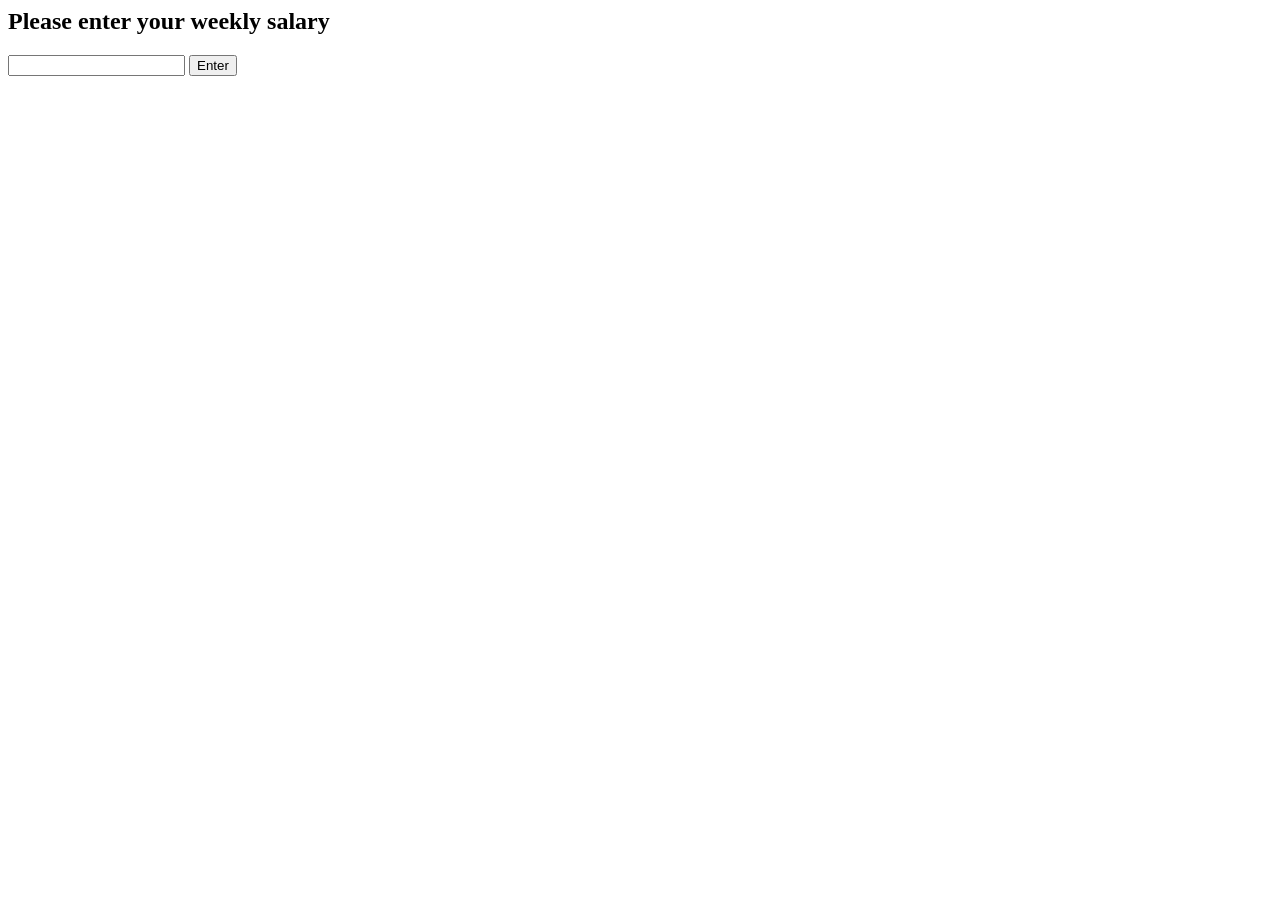
==== templates/econ.html @ 2910b53e "1" ====
<head>
    <meta name="viewport" content="width=device-width, initial-scale=1.0">
    <link rel="stylesheet" href="{{ url_for('static',filename='styles.css') }}">
</head>


<body>
    <div class="container">
        <h2>Please enter your weekly salary</h2>
        <form action="/foodExp" method ="Post">
            <input type="number" step ==1 name="q">
            <button type="submit">Enter</button>
        </form>
    </div>
</body>
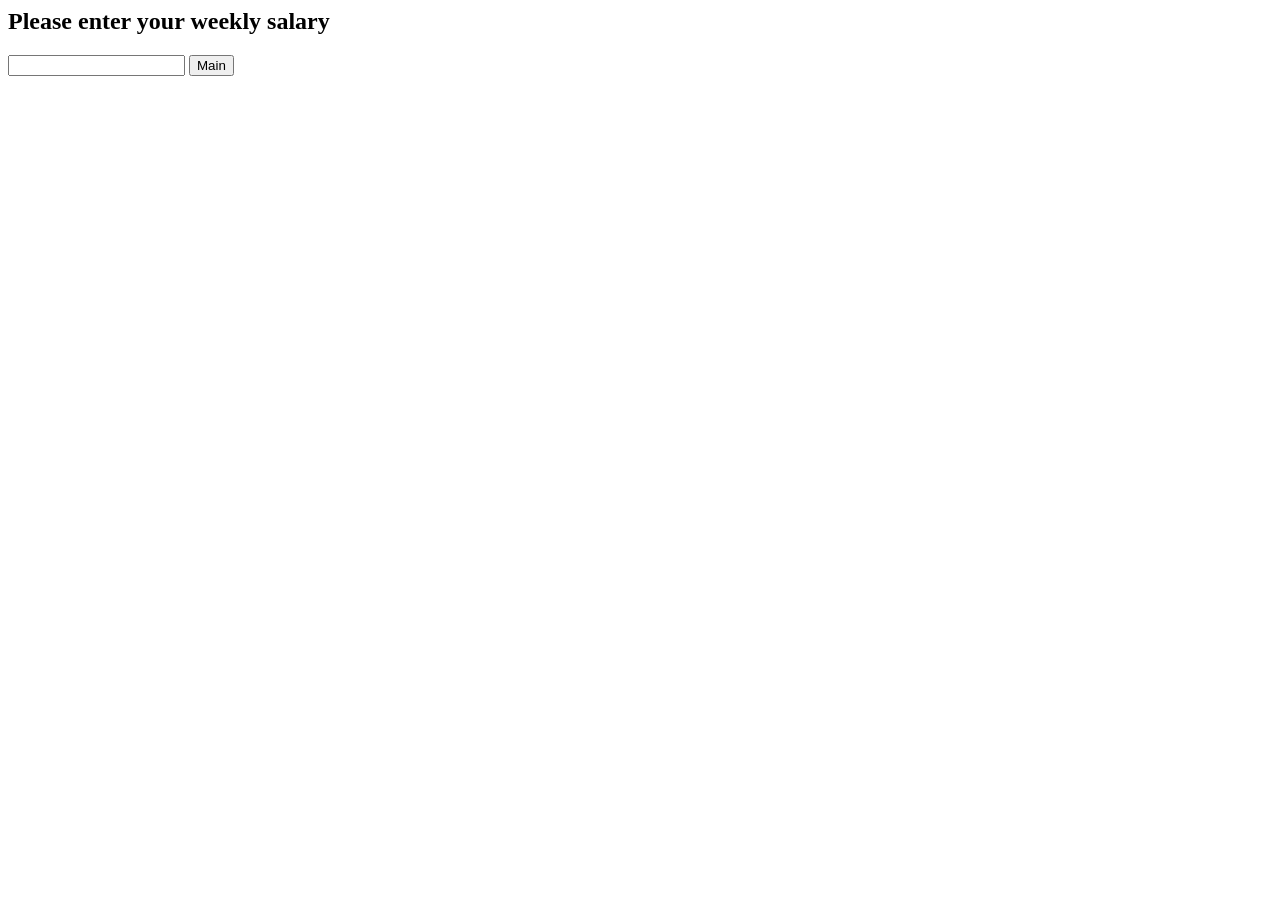
==== commit 42fab4a4: "clean version" ====
--- a/templates/econ.html
+++ b/templates/econ.html
@@ -9,7 +9,7 @@
         <h2>Please enter your weekly salary</h2>
         <form action="/foodExp" method ="Post">
             <input type="number" step ==1 name="q">
-            <button type="submit">Enter</button>
+            <input type = "submit" value = "Main">
         </form>
     </div>
 </body>
